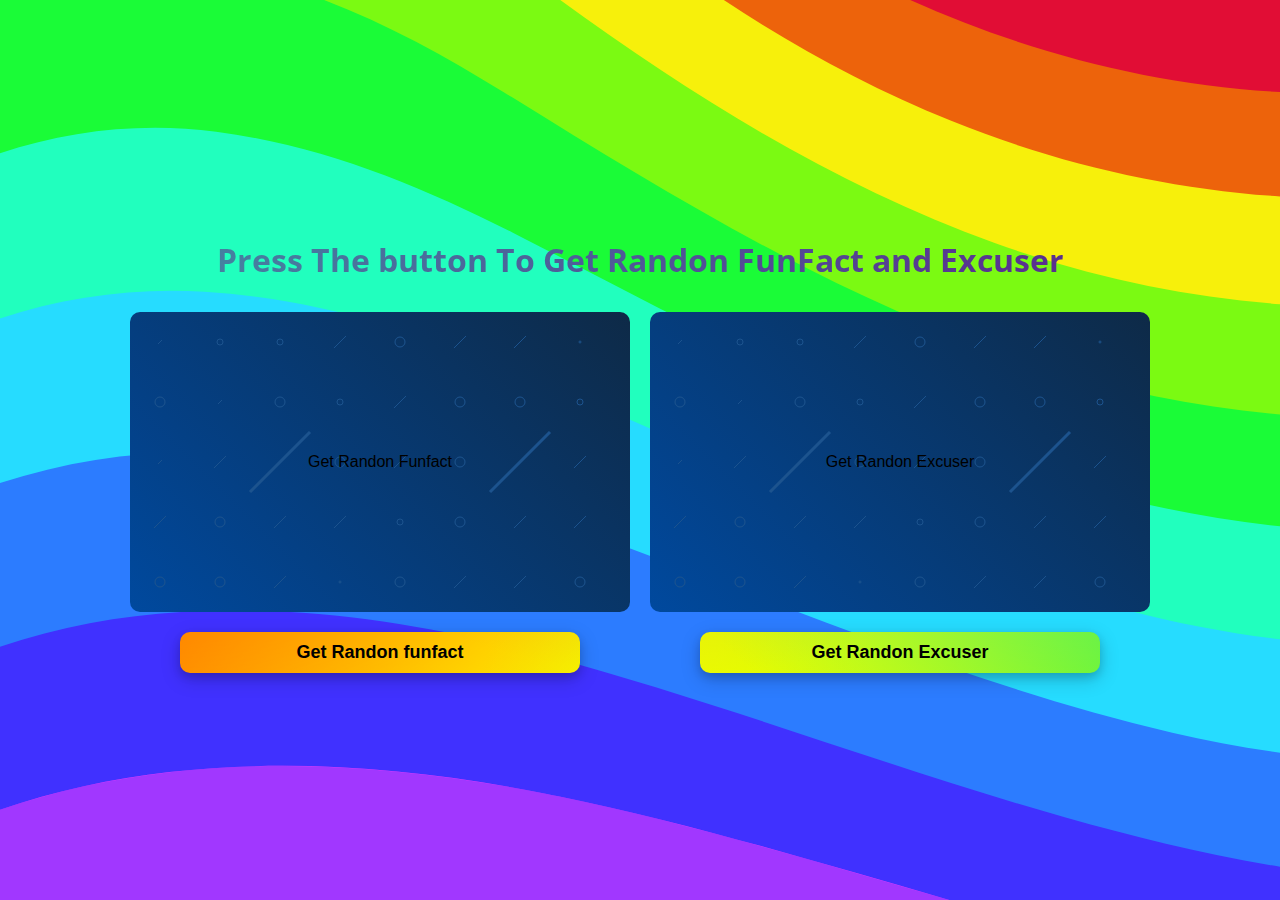
==== index.html @ 59ba29e0 "Rename random Excuser and funfact.html to index.html" ====
<!DOCTYPE html>
<html lang="en">
<head>
    <meta charset="UTF-8">
    <meta http-equiv="X-UA-Compatible" content="IE=edge">
    <meta name="viewport" content="width=device-width, initial-scale=1.0">
    <title>FunFact and Excuser</title>
    <link rel="stylesheet" href="./random Excuser and funfact.css">
    <link rel="stylesheet" href="https://cdn.jsdelivr.net/npm/bootstrap@4.6.1/dist/css/bootstrap.min.css"
        integrity="sha384-zCbKRCUGaJDkqS1kPbPd7TveP5iyJE0EjAuZQTgFLD2ylzuqKfdKlfG/eSrtxUkn" crossorigin="anonymous">
</head>
<body>
    <div class="container">
        <div class="row">
            <div class="col">
                <h1>Press The button To Get Randon FunFact and Excuser</h1>
                <div class="results">
                    <div id="funfact_result" class="result">
                        <p>Get Randon Funfact</p>
                    </div>
                    <div id="excuser_result" class="result">
                        <p>Get Randon Excuser</p>
                    </div>
                </div>
                <div class="button">
                    <button id="fun_btn" class="button">Get Randon funfact</button>
                    <button id="excuser_btn" class="button">Get Randon Excuser</button>
                </div>
            </div>
        </div>
    </div>
    <script src="./random Excuser and funfact.js"></script>
</body>
</html>
---- random Excuser and funfact.css ----
@import url('https://fonts.googleapis.com/css2?family=Open+Sans:wght@800&family=Roboto:wght@300&display=swap');

body {
    background-color: #FC3CFF;
    background-image: url("data:image/svg+xml,%3Csvg xmlns='http://www.w3.org/2000/svg' width='100%25' height='100%25' viewBox='0 0 1600 800'%3E%3Cg %3E%3Cpath fill='%23a137ff' d='M486 705.8c-109.3-21.8-223.4-32.2-335.3-19.4C99.5 692.1 49 703 0 719.8V800h843.8c-115.9-33.2-230.8-68.1-347.6-92.2C492.8 707.1 489.4 706.5 486 705.8z'/%3E%3Cpath fill='%234031ff' d='M1600 0H0v719.8c49-16.8 99.5-27.8 150.7-33.5c111.9-12.7 226-2.4 335.3 19.4c3.4 0.7 6.8 1.4 10.2 2c116.8 24 231.7 59 347.6 92.2H1600V0z'/%3E%3Cpath fill='%232c7cff' d='M478.4 581c3.2 0.8 6.4 1.7 9.5 2.5c196.2 52.5 388.7 133.5 593.5 176.6c174.2 36.6 349.5 29.2 518.6-10.2V0H0v574.9c52.3-17.6 106.5-27.7 161.1-30.9C268.4 537.4 375.7 554.2 478.4 581z'/%3E%3Cpath fill='%2326dcff' d='M0 0v429.4c55.6-18.4 113.5-27.3 171.4-27.7c102.8-0.8 203.2 22.7 299.3 54.5c3 1 5.9 2 8.9 3c183.6 62 365.7 146.1 562.4 192.1c186.7 43.7 376.3 34.4 557.9-12.6V0H0z'/%3E%3Cpath fill='%2321FFBE' d='M181.8 259.4c98.2 6 191.9 35.2 281.3 72.1c2.8 1.1 5.5 2.3 8.3 3.4c171 71.6 342.7 158.5 531.3 207.7c198.8 51.8 403.4 40.8 597.3-14.8V0H0v283.2C59 263.6 120.6 255.7 181.8 259.4z'/%3E%3Cpath fill='%231afc37' d='M1600 0H0v136.3c62.3-20.9 127.7-27.5 192.2-19.2c93.6 12.1 180.5 47.7 263.3 89.6c2.6 1.3 5.1 2.6 7.7 3.9c158.4 81.1 319.7 170.9 500.3 223.2c210.5 61 430.8 49 636.6-16.6V0z'/%3E%3Cpath fill='%237bfa12' d='M454.9 86.3C600.7 177 751.6 269.3 924.1 325c208.6 67.4 431.3 60.8 637.9-5.3c12.8-4.1 25.4-8.4 38.1-12.9V0H288.1c56 21.3 108.7 50.6 159.7 82C450.2 83.4 452.5 84.9 454.9 86.3z'/%3E%3Cpath fill='%23f7f00b' d='M1600 0H498c118.1 85.8 243.5 164.5 386.8 216.2c191.8 69.2 400 74.7 595 21.1c40.8-11.2 81.1-25.2 120.3-41.7V0z'/%3E%3Cpath fill='%23ed630b' d='M1397.5 154.8c47.2-10.6 93.6-25.3 138.6-43.8c21.7-8.9 43-18.8 63.9-29.5V0H643.4c62.9 41.7 129.7 78.2 202.1 107.4C1020.4 178.1 1214.2 196.1 1397.5 154.8z'/%3E%3Cpath fill='%23E10D35' d='M1315.3 72.4c75.3-12.6 148.9-37.1 216.8-72.4h-723C966.8 71 1144.7 101 1315.3 72.4z'/%3E%3C/g%3E%3C/svg%3E");
    background-attachment: fixed;
    background-size: cover;
    font-family: '0pen Sans', sans-serif;
    display: flex;
    align-items: center;
    justify-content: center;
    flex-direction: column;
    height: 100vh;
    margin: 0;
}

.results {
    display: flex;
    align-items: center;
    justify-content: space-around;
    flex-wrap: wrap;
}

.result {
    background-image: url("data:image/svg+xml,%3csvg xmlns='http://www.w3.org/2000/svg' version='1.1' xmlns:xlink='http://www.w3.org/1999/xlink' xmlns:svgjs='http://svgjs.com/svgjs' width='500' height='300' preserveAspectRatio='none' viewBox='0 0 500 300'%3e%3cg mask='url(%26quot%3b%23SvgjsMask2549%26quot%3b)' fill='none'%3e%3crect width='500' height='300' x='0' y='0' fill='url(%23SvgjsLinearGradient2550)'%3e%3c/rect%3e%3cuse xlink:href='%23SvgjsPath2551' x='30' y='30' stroke='%231c538e'%3e%3c/use%3e%3cuse xlink:href='%23SvgjsPath2552' x='30' y='90' stroke='%231c538e'%3e%3c/use%3e%3cuse xlink:href='%23SvgjsPath2551' x='30' y='150' stroke='%231c538e'%3e%3c/use%3e%3cuse xlink:href='%23SvgjsPath2553' x='30' y='210' stroke='%231c538e'%3e%3c/use%3e%3cuse xlink:href='%23SvgjsPath2552' x='30' y='270' stroke='%231c538e'%3e%3c/use%3e%3cuse xlink:href='%23SvgjsPath2554' x='90' y='30' stroke='%231c538e'%3e%3c/use%3e%3cuse xlink:href='%23SvgjsPath2551' x='90' y='90' stroke='%231c538e'%3e%3c/use%3e%3cuse xlink:href='%23SvgjsPath2553' x='90' y='150' stroke='%231c538e'%3e%3c/use%3e%3cuse xlink:href='%23SvgjsPath2552' x='90' y='210' stroke='%231c538e'%3e%3c/use%3e%3cuse xlink:href='%23SvgjsPath2552' x='90' y='270' stroke='%231c538e'%3e%3c/use%3e%3cuse xlink:href='%23SvgjsPath2554' x='150' y='30' stroke='%231c538e'%3e%3c/use%3e%3cuse xlink:href='%23SvgjsPath2552' x='150' y='90' stroke='%231c538e'%3e%3c/use%3e%3cuse xlink:href='%23SvgjsPath2555' x='150' y='150' stroke='%231c538e' stroke-width='3'%3e%3c/use%3e%3cuse xlink:href='%23SvgjsPath2553' x='150' y='210' stroke='%231c538e'%3e%3c/use%3e%3cuse xlink:href='%23SvgjsPath2553' x='150' y='270' stroke='%231c538e'%3e%3c/use%3e%3cuse xlink:href='%23SvgjsPath2553' x='210' y='30' stroke='%231c538e'%3e%3c/use%3e%3cuse xlink:href='%23SvgjsPath2554' x='210' y='90' stroke='%231c538e'%3e%3c/use%3e%3cuse xlink:href='%23SvgjsPath2552' x='210' y='150' stroke='%231c538e'%3e%3c/use%3e%3cuse xlink:href='%23SvgjsPath2553' x='210' y='210' stroke='%231c538e'%3e%3c/use%3e%3cuse xlink:href='%23SvgjsPath2556' x='210' y='270' stroke='%231c538e'%3e%3c/use%3e%3cuse xlink:href='%23SvgjsPath2552' x='270' y='30' stroke='%231c538e'%3e%3c/use%3e%3cuse xlink:href='%23SvgjsPath2553' x='270' y='90' stroke='%231c538e'%3e%3c/use%3e%3cuse xlink:href='%23SvgjsPath2553' x='270' y='150' stroke='%231c538e'%3e%3c/use%3e%3cuse xlink:href='%23SvgjsPath2554' x='270' y='210' stroke='%231c538e'%3e%3c/use%3e%3cuse xlink:href='%23SvgjsPath2552' x='270' y='270' stroke='%231c538e'%3e%3c/use%3e%3cuse xlink:href='%23SvgjsPath2553' x='330' y='30' stroke='%231c538e'%3e%3c/use%3e%3cuse xlink:href='%23SvgjsPath2552' x='330' y='90' stroke='%231c538e'%3e%3c/use%3e%3cuse xlink:href='%23SvgjsPath2552' x='330' y='150' stroke='%231c538e'%3e%3c/use%3e%3cuse xlink:href='%23SvgjsPath2552' x='330' y='210' stroke='%231c538e'%3e%3c/use%3e%3cuse xlink:href='%23SvgjsPath2553' x='330' y='270' stroke='%231c538e'%3e%3c/use%3e%3cuse xlink:href='%23SvgjsPath2553' x='390' y='30' stroke='%231c538e'%3e%3c/use%3e%3cuse xlink:href='%23SvgjsPath2552' x='390' y='90' stroke='%231c538e'%3e%3c/use%3e%3cuse xlink:href='%23SvgjsPath2555' x='390' y='150' stroke='%231c538e' stroke-width='3'%3e%3c/use%3e%3cuse xlink:href='%23SvgjsPath2553' x='390' y='210' stroke='%231c538e'%3e%3c/use%3e%3cuse xlink:href='%23SvgjsPath2553' x='390' y='270' stroke='%231c538e'%3e%3c/use%3e%3cuse xlink:href='%23SvgjsPath2556' x='450' y='30' stroke='%231c538e'%3e%3c/use%3e%3cuse xlink:href='%23SvgjsPath2554' x='450' y='90' stroke='%231c538e'%3e%3c/use%3e%3cuse xlink:href='%23SvgjsPath2553' x='450' y='150' stroke='%231c538e'%3e%3c/use%3e%3cuse xlink:href='%23SvgjsPath2553' x='450' y='210' stroke='%231c538e'%3e%3c/use%3e%3cuse xlink:href='%23SvgjsPath2552' x='450' y='270' stroke='%231c538e'%3e%3c/use%3e%3cuse xlink:href='%23SvgjsPath2553' x='510' y='30' stroke='%231c538e'%3e%3c/use%3e%3cuse xlink:href='%23SvgjsPath2552' x='510' y='90' stroke='%231c538e'%3e%3c/use%3e%3cuse xlink:href='%23SvgjsPath2552' x='510' y='150' stroke='%231c538e'%3e%3c/use%3e%3cuse xlink:href='%23SvgjsPath2554' x='510' y='210' stroke='%231c538e'%3e%3c/use%3e%3cuse xlink:href='%23SvgjsPath2552' x='510' y='270' stroke='%231c538e'%3e%3c/use%3e%3c/g%3e%3cdefs%3e%3cmask id='SvgjsMask2549'%3e%3crect width='500' height='300' fill='white'%3e%3c/rect%3e%3c/mask%3e%3clinearGradient x1='90%25' y1='-16.67%25' x2='10%25' y2='116.67%25' gradientUnits='userSpaceOnUse' id='SvgjsLinearGradient2550'%3e%3cstop stop-color='%230e2a47' offset='0'%3e%3c/stop%3e%3cstop stop-color='rgba(0%2c 73%2c 158%2c 1)' offset='1'%3e%3c/stop%3e%3c/linearGradient%3e%3cpath d='M-1 0 a1 1 0 1 0 2 0 a1 1 0 1 0 -2 0z' id='SvgjsPath2556'%3e%3c/path%3e%3cpath d='M-3 0 a3 3 0 1 0 6 0 a3 3 0 1 0 -6 0z' id='SvgjsPath2554'%3e%3c/path%3e%3cpath d='M-5 0 a5 5 0 1 0 10 0 a5 5 0 1 0 -10 0z' id='SvgjsPath2552'%3e%3c/path%3e%3cpath d='M2 -2 L-2 2z' id='SvgjsPath2551'%3e%3c/path%3e%3cpath d='M6 -6 L-6 6z' id='SvgjsPath2553'%3e%3c/path%3e%3cpath d='M30 -30 L-30 30z' id='SvgjsPath2555'%3e%3c/path%3e%3c/defs%3e%3c/svg%3e");
    display: flex;
    align-items: center;
    justify-content: center;
    margin: 10px;
    height: 300px;
    width: 500px;
    border-radius: 10px;
}

.button {
    display: flex;
    align-items: center;
    justify-content: space-around;
    flex-wrap: wrap;
    border-radius: 10px;
}

button {
    background-color: #ffff00;
    background-image: url("data:image/svg+xml,%3Csvg xmlns='http://www.w3.org/2000/svg' width='100%25' height='100%25' viewBox='0 0 1200 800'%3E%3Cdefs%3E%3CradialGradient id='a' cx='0' cy='800' r='800' gradientUnits='userSpaceOnUse'%3E%3Cstop offset='0' stop-color='%23ff8000'/%3E%3Cstop offset='1' stop-color='%23ff8000' stop-opacity='0'/%3E%3C/radialGradient%3E%3CradialGradient id='b' cx='1200' cy='800' r='800' gradientUnits='userSpaceOnUse'%3E%3Cstop offset='0' stop-color='%2300ff19'/%3E%3Cstop offset='1' stop-color='%2300ff19' stop-opacity='0'/%3E%3C/radialGradient%3E%3CradialGradient id='c' cx='600' cy='0' r='600' gradientUnits='userSpaceOnUse'%3E%3Cstop offset='0' stop-color='%239900ff'/%3E%3Cstop offset='1' stop-color='%239900ff' stop-opacity='0'/%3E%3C/radialGradient%3E%3CradialGradient id='d' cx='600' cy='800' r='600' gradientUnits='userSpaceOnUse'%3E%3Cstop offset='0' stop-color='%23ffff00'/%3E%3Cstop offset='1' stop-color='%23ffff00' stop-opacity='0'/%3E%3C/radialGradient%3E%3CradialGradient id='e' cx='0' cy='0' r='800' gradientUnits='userSpaceOnUse'%3E%3Cstop offset='0' stop-color='%23FF0000'/%3E%3Cstop offset='1' stop-color='%23FF0000' stop-opacity='0'/%3E%3C/radialGradient%3E%3CradialGradient id='f' cx='1200' cy='0' r='800' gradientUnits='userSpaceOnUse'%3E%3Cstop offset='0' stop-color='%230CF'/%3E%3Cstop offset='1' stop-color='%230CF' stop-opacity='0'/%3E%3C/radialGradient%3E%3C/defs%3E%3Crect fill='url(%23a)' width='1200' height='800'/%3E%3Crect fill='url(%23b)' width='1200' height='800'/%3E%3Crect fill='url(%23c)' width='1200' height='800'/%3E%3Crect fill='url(%23d)' width='1200' height='800'/%3E%3Crect fill='url(%23e)' width='1200' height='800'/%3E%3Crect fill='url(%23f)' width='1200' height='800'/%3E%3C/svg%3E");
    background-attachment: fixed;
    background-size: cover;
    border: 0;
    color: #000;
    font-size: 18px;
    padding: 10px;
    margin: 10px;
    width: 400px;
    font-weight: bold;
    box-shadow: 0 4px 8px 0 rgba(0, 0, 0, 0.14), 0 6px 20px 0 rgba(0, 0, 0, 0.19);
    
}

button:active {
    transform: scale(0.95);
}

button:focus {
    outline: none
}

img {
    border-radius: 10px;
}

h1 {
    display: flex;
    justify-content: center;
    background: #5C258D;
    /* fallback for old browsers */
    background: -webkit-linear-gradient(to right, #4389A2, #5C258D);
    /* Chrome 10-25, Safari 5.1-6 */
    background: linear-gradient(to right, #4389A2, #5C258D);
    /* W3C, IE 10+/ Edge, Firefox 16+, Chrome 26+, Opera 12+, Safari 7+ */
    text-shadow: 0 4px 8px 0 rgba(0, 255, 115, 0.959), 0 6px 20px 0 rgba(12, 100, 231, 0.993);
    background-size: 100%;
    background-repeat: repeat;
    -webkit-background-clip: text;
    -webkit-text-fill-color: transparent;
    -moz-background-clip: text;
    -moz-text-fill-color: transparent;
    font-family: 'Open Sans', sans-serif;
}

h2 {
    display: flex;
    justify-content: space-around;
    text-align: center;
    background: -webkit-linear-gradient(rgb(174, 238, 0), rgb(241, 1, 221));
    -webkit-background-clip: text;
    -webkit-text-fill-color: transparent;
}
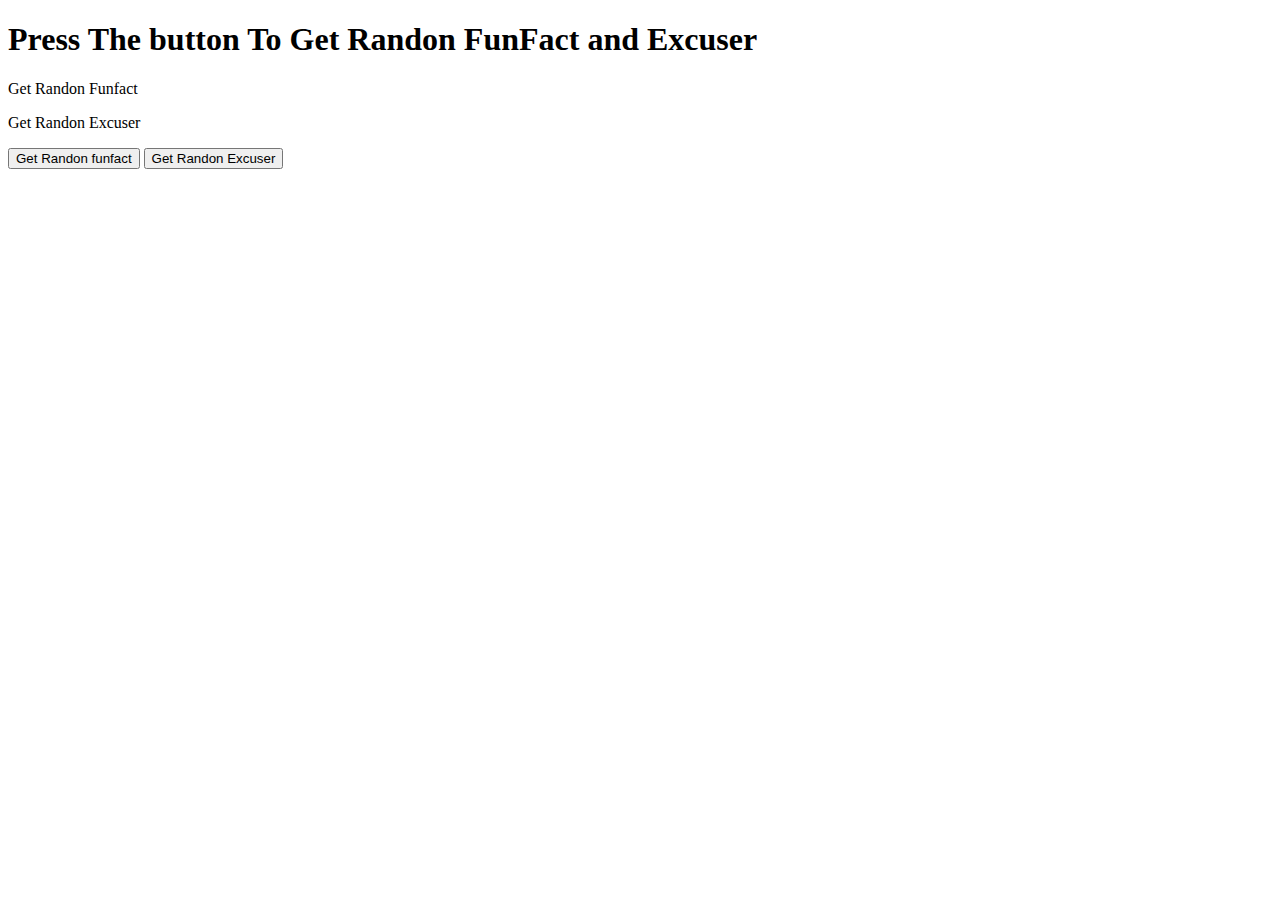
==== commit 628aea5c: "Update index.html" ====
--- a/index.html
+++ b/index.html
@@ -5,7 +5,7 @@
     <meta http-equiv="X-UA-Compatible" content="IE=edge">
     <meta name="viewport" content="width=device-width, initial-scale=1.0">
     <title>FunFact and Excuser</title>
-    <link rel="stylesheet" href="./random Excuser and funfact.css">
+    <link rel="stylesheet" href="style.css">
     <link rel="stylesheet" href="https://cdn.jsdelivr.net/npm/bootstrap@4.6.1/dist/css/bootstrap.min.css"
         integrity="sha384-zCbKRCUGaJDkqS1kPbPd7TveP5iyJE0EjAuZQTgFLD2ylzuqKfdKlfG/eSrtxUkn" crossorigin="anonymous">
 </head>
@@ -29,6 +29,6 @@
             </div>
         </div>
     </div>
-    <script src="./random Excuser and funfact.js"></script>
+    <script src="script.js"></script>
 </body>
 </html>
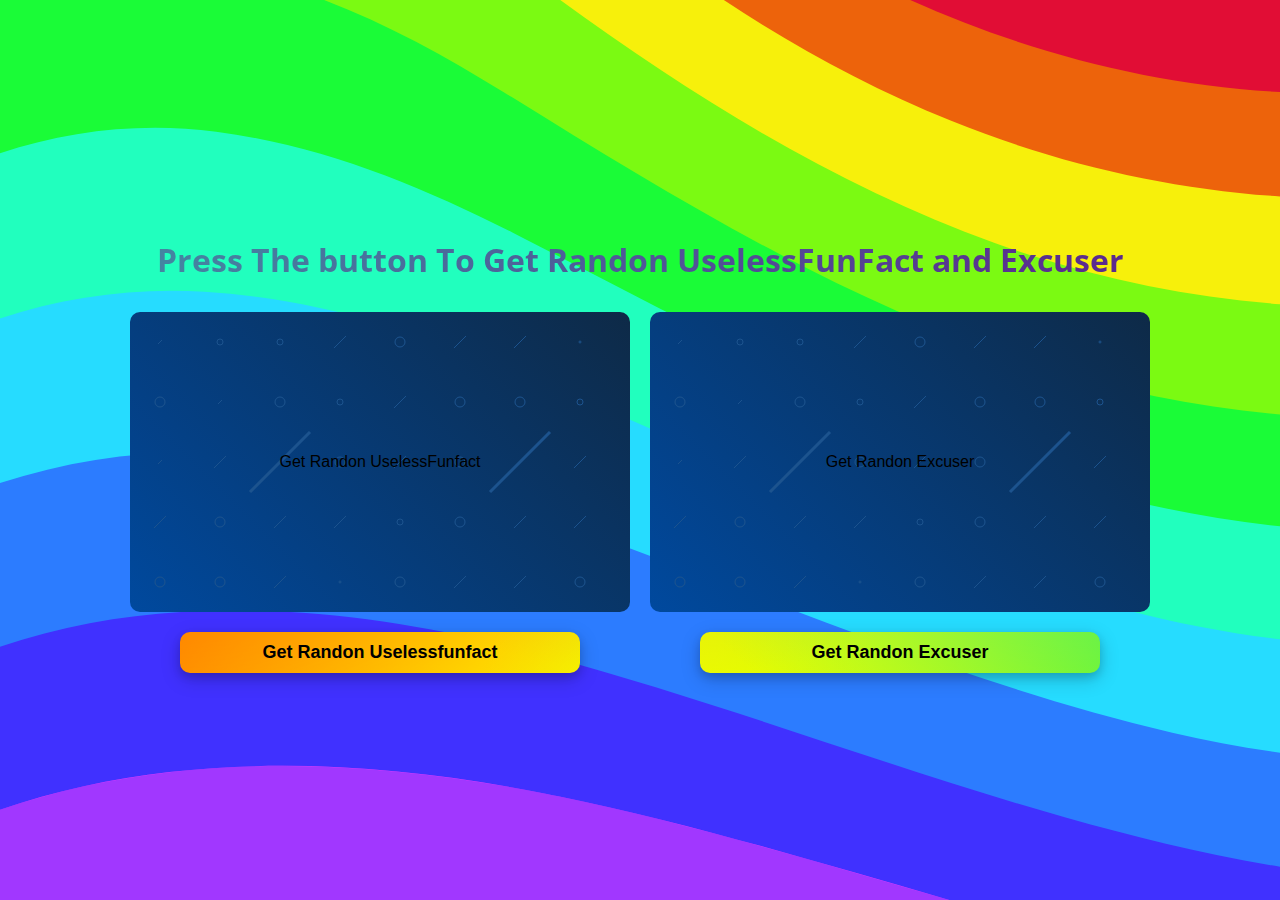
==== commit 8186d5e1: "Update index.html" ====
--- a/index.html
+++ b/index.html
@@ -13,17 +13,17 @@
     <div class="container">
         <div class="row">
             <div class="col">
-                <h1>Press The button To Get Randon FunFact and Excuser</h1>
+                <h1>Press The button To Get Randon UselessFunFact and Excuser</h1>
                 <div class="results">
                     <div id="funfact_result" class="result">
-                        <p>Get Randon Funfact</p>
+                        <p>Get Randon UselessFunfact</p>
                     </div>
                     <div id="excuser_result" class="result">
                         <p>Get Randon Excuser</p>
                     </div>
                 </div>
                 <div class="button">
-                    <button id="fun_btn" class="button">Get Randon funfact</button>
+                    <button id="fun_btn" class="button">Get Randon Uselessfunfact</button>
                     <button id="excuser_btn" class="button">Get Randon Excuser</button>
                 </div>
             </div>
--- a/style.css
+++ b/style.css
@@ -0,0 +1,97 @@
+@import url('https://fonts.googleapis.com/css2?family=Open+Sans:wght@800&family=Roboto:wght@300&display=swap');
+
+body {
+    background-color: #FC3CFF;
+    background-image: url("data:image/svg+xml,%3Csvg xmlns='http://www.w3.org/2000/svg' width='100%25' height='100%25' viewBox='0 0 1600 800'%3E%3Cg %3E%3Cpath fill='%23a137ff' d='M486 705.8c-109.3-21.8-223.4-32.2-335.3-19.4C99.5 692.1 49 703 0 719.8V800h843.8c-115.9-33.2-230.8-68.1-347.6-92.2C492.8 707.1 489.4 706.5 486 705.8z'/%3E%3Cpath fill='%234031ff' d='M1600 0H0v719.8c49-16.8 99.5-27.8 150.7-33.5c111.9-12.7 226-2.4 335.3 19.4c3.4 0.7 6.8 1.4 10.2 2c116.8 24 231.7 59 347.6 92.2H1600V0z'/%3E%3Cpath fill='%232c7cff' d='M478.4 581c3.2 0.8 6.4 1.7 9.5 2.5c196.2 52.5 388.7 133.5 593.5 176.6c174.2 36.6 349.5 29.2 518.6-10.2V0H0v574.9c52.3-17.6 106.5-27.7 161.1-30.9C268.4 537.4 375.7 554.2 478.4 581z'/%3E%3Cpath fill='%2326dcff' d='M0 0v429.4c55.6-18.4 113.5-27.3 171.4-27.7c102.8-0.8 203.2 22.7 299.3 54.5c3 1 5.9 2 8.9 3c183.6 62 365.7 146.1 562.4 192.1c186.7 43.7 376.3 34.4 557.9-12.6V0H0z'/%3E%3Cpath fill='%2321FFBE' d='M181.8 259.4c98.2 6 191.9 35.2 281.3 72.1c2.8 1.1 5.5 2.3 8.3 3.4c171 71.6 342.7 158.5 531.3 207.7c198.8 51.8 403.4 40.8 597.3-14.8V0H0v283.2C59 263.6 120.6 255.7 181.8 259.4z'/%3E%3Cpath fill='%231afc37' d='M1600 0H0v136.3c62.3-20.9 127.7-27.5 192.2-19.2c93.6 12.1 180.5 47.7 263.3 89.6c2.6 1.3 5.1 2.6 7.7 3.9c158.4 81.1 319.7 170.9 500.3 223.2c210.5 61 430.8 49 636.6-16.6V0z'/%3E%3Cpath fill='%237bfa12' d='M454.9 86.3C600.7 177 751.6 269.3 924.1 325c208.6 67.4 431.3 60.8 637.9-5.3c12.8-4.1 25.4-8.4 38.1-12.9V0H288.1c56 21.3 108.7 50.6 159.7 82C450.2 83.4 452.5 84.9 454.9 86.3z'/%3E%3Cpath fill='%23f7f00b' d='M1600 0H498c118.1 85.8 243.5 164.5 386.8 216.2c191.8 69.2 400 74.7 595 21.1c40.8-11.2 81.1-25.2 120.3-41.7V0z'/%3E%3Cpath fill='%23ed630b' d='M1397.5 154.8c47.2-10.6 93.6-25.3 138.6-43.8c21.7-8.9 43-18.8 63.9-29.5V0H643.4c62.9 41.7 129.7 78.2 202.1 107.4C1020.4 178.1 1214.2 196.1 1397.5 154.8z'/%3E%3Cpath fill='%23E10D35' d='M1315.3 72.4c75.3-12.6 148.9-37.1 216.8-72.4h-723C966.8 71 1144.7 101 1315.3 72.4z'/%3E%3C/g%3E%3C/svg%3E");
+    background-attachment: fixed;
+    background-size: cover;
+    font-family: '0pen Sans', sans-serif;
+    display: flex;
+    align-items: center;
+    justify-content: center;
+    flex-direction: column;
+    height: 100vh;
+    margin: 0;
+}
+
+.results {
+    display: flex;
+    align-items: center;
+    justify-content: space-around;
+    flex-wrap: wrap;
+}
+
+.result {
+    background-image: url("data:image/svg+xml,%3csvg xmlns='http://www.w3.org/2000/svg' version='1.1' xmlns:xlink='http://www.w3.org/1999/xlink' xmlns:svgjs='http://svgjs.com/svgjs' width='500' height='300' preserveAspectRatio='none' viewBox='0 0 500 300'%3e%3cg mask='url(%26quot%3b%23SvgjsMask2549%26quot%3b)' fill='none'%3e%3crect width='500' height='300' x='0' y='0' fill='url(%23SvgjsLinearGradient2550)'%3e%3c/rect%3e%3cuse xlink:href='%23SvgjsPath2551' x='30' y='30' stroke='%231c538e'%3e%3c/use%3e%3cuse xlink:href='%23SvgjsPath2552' x='30' y='90' stroke='%231c538e'%3e%3c/use%3e%3cuse xlink:href='%23SvgjsPath2551' x='30' y='150' stroke='%231c538e'%3e%3c/use%3e%3cuse xlink:href='%23SvgjsPath2553' x='30' y='210' stroke='%231c538e'%3e%3c/use%3e%3cuse xlink:href='%23SvgjsPath2552' x='30' y='270' stroke='%231c538e'%3e%3c/use%3e%3cuse xlink:href='%23SvgjsPath2554' x='90' y='30' stroke='%231c538e'%3e%3c/use%3e%3cuse xlink:href='%23SvgjsPath2551' x='90' y='90' stroke='%231c538e'%3e%3c/use%3e%3cuse xlink:href='%23SvgjsPath2553' x='90' y='150' stroke='%231c538e'%3e%3c/use%3e%3cuse xlink:href='%23SvgjsPath2552' x='90' y='210' stroke='%231c538e'%3e%3c/use%3e%3cuse xlink:href='%23SvgjsPath2552' x='90' y='270' stroke='%231c538e'%3e%3c/use%3e%3cuse xlink:href='%23SvgjsPath2554' x='150' y='30' stroke='%231c538e'%3e%3c/use%3e%3cuse xlink:href='%23SvgjsPath2552' x='150' y='90' stroke='%231c538e'%3e%3c/use%3e%3cuse xlink:href='%23SvgjsPath2555' x='150' y='150' stroke='%231c538e' stroke-width='3'%3e%3c/use%3e%3cuse xlink:href='%23SvgjsPath2553' x='150' y='210' stroke='%231c538e'%3e%3c/use%3e%3cuse xlink:href='%23SvgjsPath2553' x='150' y='270' stroke='%231c538e'%3e%3c/use%3e%3cuse xlink:href='%23SvgjsPath2553' x='210' y='30' stroke='%231c538e'%3e%3c/use%3e%3cuse xlink:href='%23SvgjsPath2554' x='210' y='90' stroke='%231c538e'%3e%3c/use%3e%3cuse xlink:href='%23SvgjsPath2552' x='210' y='150' stroke='%231c538e'%3e%3c/use%3e%3cuse xlink:href='%23SvgjsPath2553' x='210' y='210' stroke='%231c538e'%3e%3c/use%3e%3cuse xlink:href='%23SvgjsPath2556' x='210' y='270' stroke='%231c538e'%3e%3c/use%3e%3cuse xlink:href='%23SvgjsPath2552' x='270' y='30' stroke='%231c538e'%3e%3c/use%3e%3cuse xlink:href='%23SvgjsPath2553' x='270' y='90' stroke='%231c538e'%3e%3c/use%3e%3cuse xlink:href='%23SvgjsPath2553' x='270' y='150' stroke='%231c538e'%3e%3c/use%3e%3cuse xlink:href='%23SvgjsPath2554' x='270' y='210' stroke='%231c538e'%3e%3c/use%3e%3cuse xlink:href='%23SvgjsPath2552' x='270' y='270' stroke='%231c538e'%3e%3c/use%3e%3cuse xlink:href='%23SvgjsPath2553' x='330' y='30' stroke='%231c538e'%3e%3c/use%3e%3cuse xlink:href='%23SvgjsPath2552' x='330' y='90' stroke='%231c538e'%3e%3c/use%3e%3cuse xlink:href='%23SvgjsPath2552' x='330' y='150' stroke='%231c538e'%3e%3c/use%3e%3cuse xlink:href='%23SvgjsPath2552' x='330' y='210' stroke='%231c538e'%3e%3c/use%3e%3cuse xlink:href='%23SvgjsPath2553' x='330' y='270' stroke='%231c538e'%3e%3c/use%3e%3cuse xlink:href='%23SvgjsPath2553' x='390' y='30' stroke='%231c538e'%3e%3c/use%3e%3cuse xlink:href='%23SvgjsPath2552' x='390' y='90' stroke='%231c538e'%3e%3c/use%3e%3cuse xlink:href='%23SvgjsPath2555' x='390' y='150' stroke='%231c538e' stroke-width='3'%3e%3c/use%3e%3cuse xlink:href='%23SvgjsPath2553' x='390' y='210' stroke='%231c538e'%3e%3c/use%3e%3cuse xlink:href='%23SvgjsPath2553' x='390' y='270' stroke='%231c538e'%3e%3c/use%3e%3cuse xlink:href='%23SvgjsPath2556' x='450' y='30' stroke='%231c538e'%3e%3c/use%3e%3cuse xlink:href='%23SvgjsPath2554' x='450' y='90' stroke='%231c538e'%3e%3c/use%3e%3cuse xlink:href='%23SvgjsPath2553' x='450' y='150' stroke='%231c538e'%3e%3c/use%3e%3cuse xlink:href='%23SvgjsPath2553' x='450' y='210' stroke='%231c538e'%3e%3c/use%3e%3cuse xlink:href='%23SvgjsPath2552' x='450' y='270' stroke='%231c538e'%3e%3c/use%3e%3cuse xlink:href='%23SvgjsPath2553' x='510' y='30' stroke='%231c538e'%3e%3c/use%3e%3cuse xlink:href='%23SvgjsPath2552' x='510' y='90' stroke='%231c538e'%3e%3c/use%3e%3cuse xlink:href='%23SvgjsPath2552' x='510' y='150' stroke='%231c538e'%3e%3c/use%3e%3cuse xlink:href='%23SvgjsPath2554' x='510' y='210' stroke='%231c538e'%3e%3c/use%3e%3cuse xlink:href='%23SvgjsPath2552' x='510' y='270' stroke='%231c538e'%3e%3c/use%3e%3c/g%3e%3cdefs%3e%3cmask id='SvgjsMask2549'%3e%3crect width='500' height='300' fill='white'%3e%3c/rect%3e%3c/mask%3e%3clinearGradient x1='90%25' y1='-16.67%25' x2='10%25' y2='116.67%25' gradientUnits='userSpaceOnUse' id='SvgjsLinearGradient2550'%3e%3cstop stop-color='%230e2a47' offset='0'%3e%3c/stop%3e%3cstop stop-color='rgba(0%2c 73%2c 158%2c 1)' offset='1'%3e%3c/stop%3e%3c/linearGradient%3e%3cpath d='M-1 0 a1 1 0 1 0 2 0 a1 1 0 1 0 -2 0z' id='SvgjsPath2556'%3e%3c/path%3e%3cpath d='M-3 0 a3 3 0 1 0 6 0 a3 3 0 1 0 -6 0z' id='SvgjsPath2554'%3e%3c/path%3e%3cpath d='M-5 0 a5 5 0 1 0 10 0 a5 5 0 1 0 -10 0z' id='SvgjsPath2552'%3e%3c/path%3e%3cpath d='M2 -2 L-2 2z' id='SvgjsPath2551'%3e%3c/path%3e%3cpath d='M6 -6 L-6 6z' id='SvgjsPath2553'%3e%3c/path%3e%3cpath d='M30 -30 L-30 30z' id='SvgjsPath2555'%3e%3c/path%3e%3c/defs%3e%3c/svg%3e");
+    display: flex;
+    align-items: center;
+    justify-content: center;
+    margin: 10px;
+    height: 300px;
+    width: 500px;
+    border-radius: 10px;
+}
+
+.button {
+    display: flex;
+    align-items: center;
+    justify-content: space-around;
+    flex-wrap: wrap;
+    border-radius: 10px;
+}
+
+button {
+    background-color: #ffff00;
+    background-image: url("data:image/svg+xml,%3Csvg xmlns='http://www.w3.org/2000/svg' width='100%25' height='100%25' viewBox='0 0 1200 800'%3E%3Cdefs%3E%3CradialGradient id='a' cx='0' cy='800' r='800' gradientUnits='userSpaceOnUse'%3E%3Cstop offset='0' stop-color='%23ff8000'/%3E%3Cstop offset='1' stop-color='%23ff8000' stop-opacity='0'/%3E%3C/radialGradient%3E%3CradialGradient id='b' cx='1200' cy='800' r='800' gradientUnits='userSpaceOnUse'%3E%3Cstop offset='0' stop-color='%2300ff19'/%3E%3Cstop offset='1' stop-color='%2300ff19' stop-opacity='0'/%3E%3C/radialGradient%3E%3CradialGradient id='c' cx='600' cy='0' r='600' gradientUnits='userSpaceOnUse'%3E%3Cstop offset='0' stop-color='%239900ff'/%3E%3Cstop offset='1' stop-color='%239900ff' stop-opacity='0'/%3E%3C/radialGradient%3E%3CradialGradient id='d' cx='600' cy='800' r='600' gradientUnits='userSpaceOnUse'%3E%3Cstop offset='0' stop-color='%23ffff00'/%3E%3Cstop offset='1' stop-color='%23ffff00' stop-opacity='0'/%3E%3C/radialGradient%3E%3CradialGradient id='e' cx='0' cy='0' r='800' gradientUnits='userSpaceOnUse'%3E%3Cstop offset='0' stop-color='%23FF0000'/%3E%3Cstop offset='1' stop-color='%23FF0000' stop-opacity='0'/%3E%3C/radialGradient%3E%3CradialGradient id='f' cx='1200' cy='0' r='800' gradientUnits='userSpaceOnUse'%3E%3Cstop offset='0' stop-color='%230CF'/%3E%3Cstop offset='1' stop-color='%230CF' stop-opacity='0'/%3E%3C/radialGradient%3E%3C/defs%3E%3Crect fill='url(%23a)' width='1200' height='800'/%3E%3Crect fill='url(%23b)' width='1200' height='800'/%3E%3Crect fill='url(%23c)' width='1200' height='800'/%3E%3Crect fill='url(%23d)' width='1200' height='800'/%3E%3Crect fill='url(%23e)' width='1200' height='800'/%3E%3Crect fill='url(%23f)' width='1200' height='800'/%3E%3C/svg%3E");
+    background-attachment: fixed;
+    background-size: cover;
+    border: 0;
+    color: #000;
+    font-size: 18px;
+    padding: 10px;
+    margin: 10px;
+    width: 400px;
+    font-weight: bold;
+    box-shadow: 0 4px 8px 0 rgba(0, 0, 0, 0.14), 0 6px 20px 0 rgba(0, 0, 0, 0.19);
+    
+}
+
+button:active {
+    transform: scale(0.95);
+}
+
+button:focus {
+    outline: none
+}
+
+img {
+    border-radius: 10px;
+}
+
+h1 {
+    display: flex;
+    justify-content: center;
+    background: #5C258D;
+    /* fallback for old browsers */
+    background: -webkit-linear-gradient(to right, #4389A2, #5C258D);
+    /* Chrome 10-25, Safari 5.1-6 */
+    background: linear-gradient(to right, #4389A2, #5C258D);
+    /* W3C, IE 10+/ Edge, Firefox 16+, Chrome 26+, Opera 12+, Safari 7+ */
+    text-shadow: 0 4px 8px 0 rgba(0, 255, 115, 0.959), 0 6px 20px 0 rgba(12, 100, 231, 0.993);
+    background-size: 100%;
+    background-repeat: repeat;
+    -webkit-background-clip: text;
+    -webkit-text-fill-color: transparent;
+    -moz-background-clip: text;
+    -moz-text-fill-color: transparent;
+    font-family: 'Open Sans', sans-serif;
+}
+
+h2 {
+    display: flex;
+    justify-content: space-around;
+    text-align: center;
+    background: -webkit-linear-gradient(rgb(174, 238, 0), rgb(241, 1, 221));
+    -webkit-background-clip: text;
+    -webkit-text-fill-color: transparent;
+}
